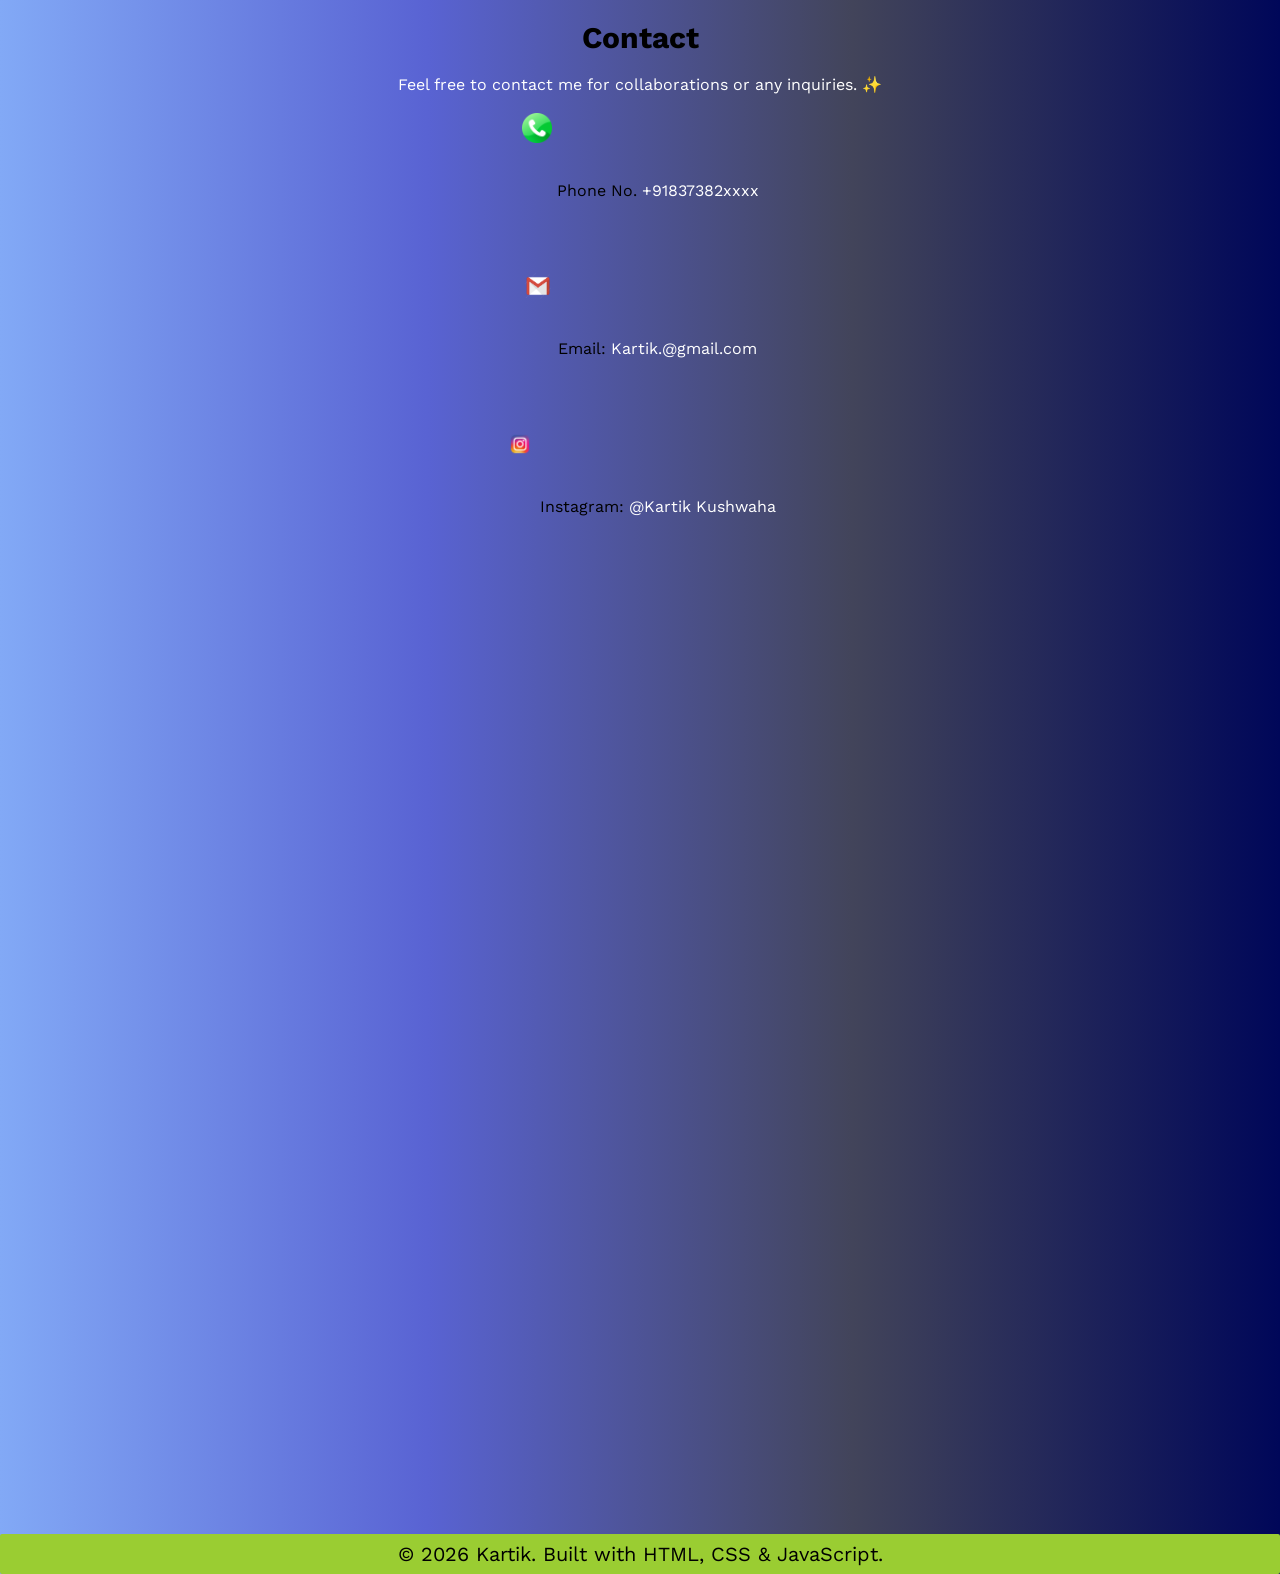
==== Contact.html @ c0a8cebb "Initial portfolio" ====
<!DOCTYPE html>
<html lang="en-In" dir="ltr">

<head>
  <meta charset="UTF-8">
  <meta name="viewport" content="width=device-width, initial-scale=1">
  <title>Portfolio/contact</title>
  
  
    <link rel="stylesheet" href="portfolio.css">
      <link rel="preconnect" href="https://fonts.googleapis.com">
<link rel="preconnect" href="https://fonts.gstatic.com" crossorigin>
<style>
  footer{
    margin-top: 74%;
  }
</style>
  
</style>
<link href="https://fonts.googleapis.com/css2?family=Playfair+Display:ital,wght@0,400..900;1,400..900&family=Work+Sans:ital,wght@0,100..900;1,100..900&display=swap" rel="stylesheet">
</head>

<body 
oncopy="return false"
onpaste="return false"
oncut="return false"
oncontextmenu="return false"
draggable="false">
  <audio id="backgroundMusic" loop preload="auto">
  <source src="Joker BGM Song (Bass Boosted).mp3" type="audio/mpeg">
</audio>
      <h2>Contact</h2>
Feel free to contact me for collaborations or any inquiries. ✨<br><br>
   <img src="Images/17910500.png" class="phone"/>
      <span class="color">Phone No.</span> <a href="tel:+918373828289">+91837382xxxx</a>
   <br>
   
   <img src="Images/pngtree-gmail-logo-png-png-image_4839469.jpg" class="mail"/> <span>Email: </span><a href="mailto:Kartik.@gmail.com">Kartik.@gmail.com</a><br>
   
  <img src="Images/instagram-logo-instagram-icon-transparent-free-png.png" class="insta"/>  <span>Instagram: </span> @Kartik Kushwaha
  
    <footer>
    © 2026 Kartik. Built with HTML, CSS & JavaScript.
  </footer>
  <script src="script.js"></script>
</body>

</html>
---- portfolio.css ----
*{
  margin: 0px;
  border-radius: 0px;
  box-sizing: border-box;
}
body{
  margin: 0px;
background:linear-gradient(to right,#82A9F6,#5963D3,#42445A,#000759);
  color: White;
  font-family: "Work Sans", sans-serif;
  align-items: center;
  text-align:center;
  -webkit-user-select: none; /* Safari aur Chrome/Android browsers ke liye */
  -moz-user-select: none;    /* Firefox ke liye */
  -ms-user-select: none;     /* Internet Explorer/Edge ke liye */
  user-select: none;         /* Standard syntax */
}

a{
  text-decoration: none;
  color: white;
}
h1,h4,h3,h2{
  color: black ;
  font-size: 30px;
  margin: 20px 0px 20px;
}
p,footer,section{
  font-size: 20px;
}

span{
  color: black;
  font-size: 16px;
}
nav{
  margin: 10px;
  padding: 15px;
  background-color: transparent;
  border-radius: 10px;
  box-shadow: 1px 0px 5px 3px black;
}

img{
  border-radius: 10px;
  margin-bottom: 10%;
}
.profile{
  border-radius: 30px;
  width: 90px;
  box-shadow: 2px 2px 5px white;
  position: sticky;
top: 20px;
}
.Hi{
  font-size: 25px;
}

footer{
  margin-top: 5px;
  padding: 8px;
  background-color: yellowgreen;
  border-radius: 2px;
  color: black;
}


i{
  color: #3EFFE8;
  font-size: 30px;
  text-shadow: 2px 5px  3px black;
  border-radius: 5px;
}
.line{
  color: lightyellow;
}
.Hero{
  font-size: 17px;
  color: cyan;
}

#contact{
  margin-bottom: 20px;
}
.phone,.mail,.insta{
  width: 30px;
  display: inline-block;
  vertical-align: middle;
}

li{
  list-style: none;
  padding: 0px;
  margin-top: 5px;
}

progress {
  width: 250px;
  height: 12px;
  border: none;
  border-radius: 10px;
  overflow: hidden;
}

/* Background */
progress::-webkit-progress-bar {
  background: #e5e7eb;
  border-radius: 10px;
}

/* Filled part */
progress::-webkit-progress-value {
  background: #19C51C;
  border-radius: 10px;
}

.website{
  text-align: center;
  align-items: center;
  display: block;
  position: center;
}

.floating-btn {
  position: fixed;   /* Isse button screen par ek jagah fix ho jayega */
  bottom: 15px;      /* Screen ke neeche se 20px ki doori */
  right: 10px;       /* Screen ke right (side) se 20px ki doori */
  z-index: 1000;     /* Taaki yeh button baki sabhi elements ke upar dikhe */
}

/* Button ki styling thodi clean karne ke liye (Optional) */

.floating-btn{
  background: transparent;
  border: none;
  cursor: pointer;
  padding: 0;
}


/* Dono buttons ka main container */
.floating-container {
  position: fixed;   /* Screen par ek jagah fix karne ke liye */
  bottom: 90px;      /* Screen ke neeche se doori */
  right: 5px;       /* Screen ke right side se doori */
  z-index: 1000;     /* Taaki sabke upar dikhe */
  
  display: flex;
  flex-direction: column; /* Buttons ko ek ke niche ek (vertical) lane ke liye */
  gap: 12px;         /* Dono buttons ke beech ka gap/space */
}

/* Dono buttons ki inner styling clean karne ke liye */
.floating-btn,.Github-btn {
  background: transparent;
  border: none;
  cursor: pointer;
  padding: 0;
  display: block;    /* Aligns perfectly */
}
  
/* Agar aap chaho toh hover effect bhi daal sakte ho (Optional) */
.floating-btn:hover,.Github-btn :hover {
  transform: scale(1.1); /* Hover karne par button thoda bada hoga */
  transition: transform 0.2s ease;
}

#musicGate {
  position: fixed;
  inset: 0;
  z-index: 999999;

  display: flex;
  justify-content: center;
  align-items: center;

  background: #111;
  color: white;
  text-align: center;
}

.music-box {
  width: min(90%, 400px);
  padding: 30px;
  box-sizing: border-box;
}

#enterBtn {
  padding: 14px 25px;
  border: none;
  border-radius: 10px;

  font-size: 16px;
  font-weight: bold;
  cursor: pointer;
}

#musicGate.hidden {
  display: none;
}
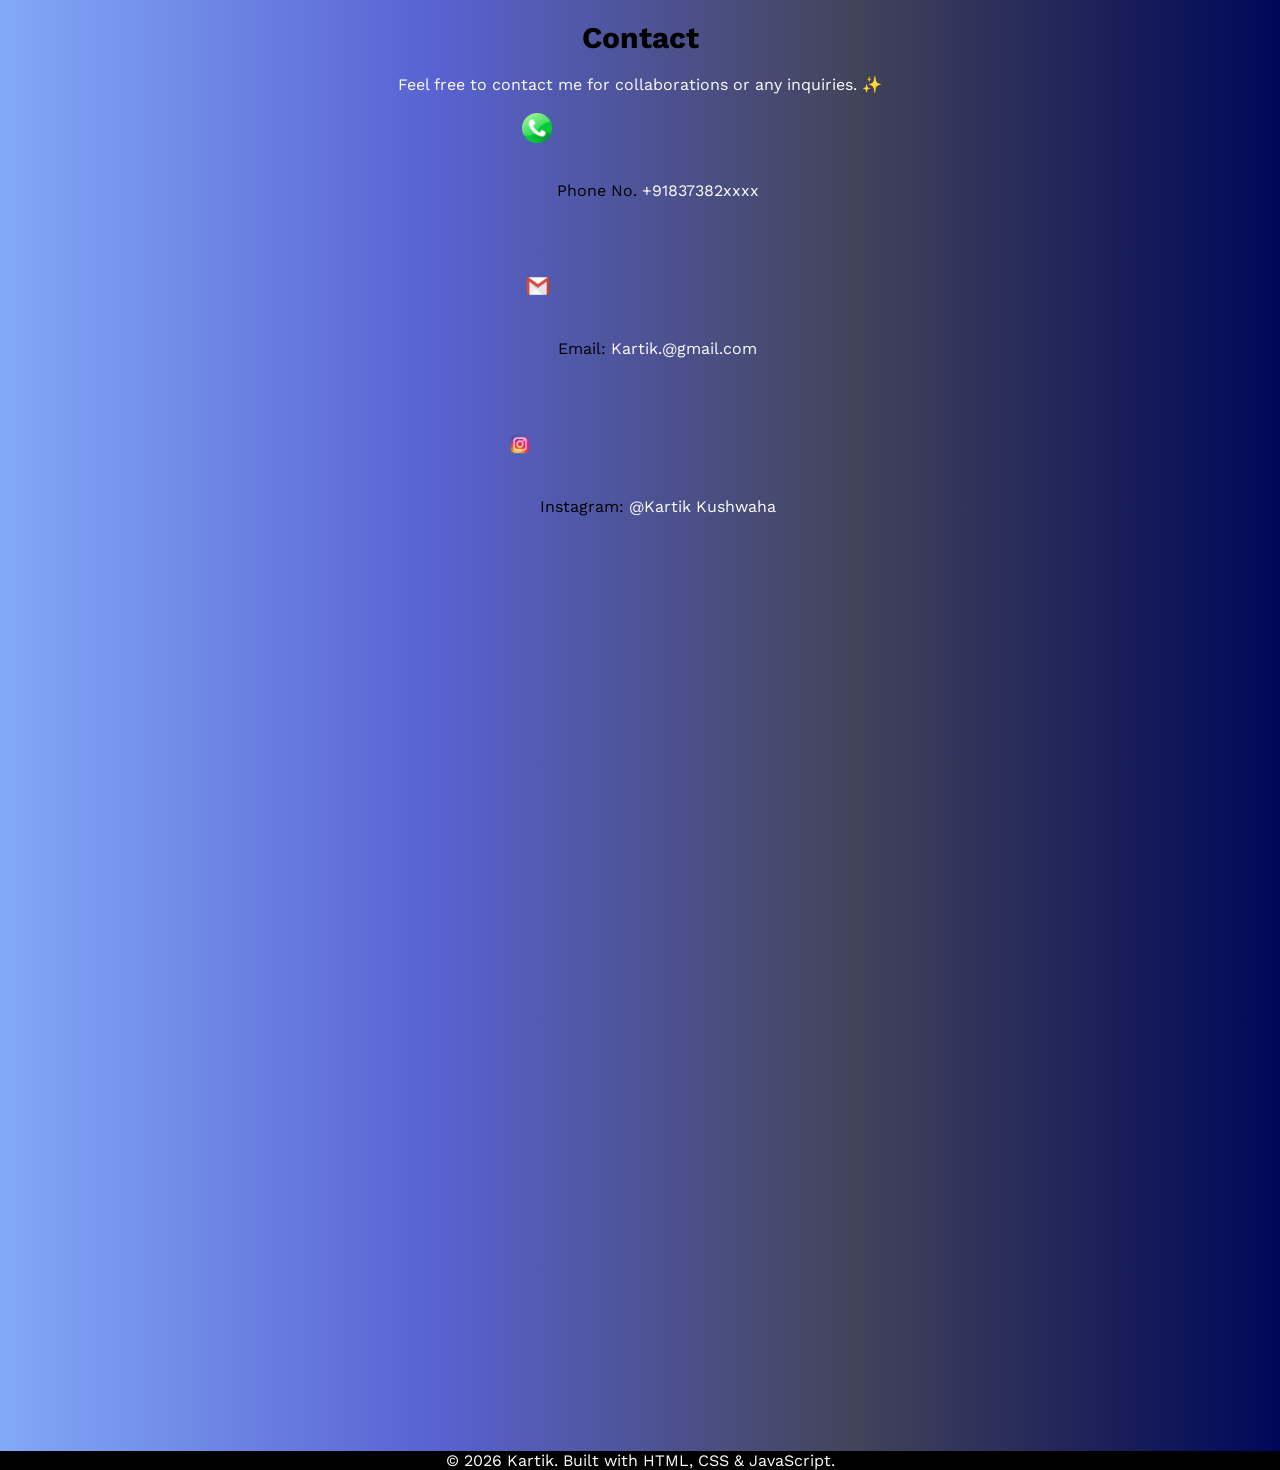
==== commit 77b02a2e: "Update Contact.html" ====
--- a/Contact.html
+++ b/Contact.html
@@ -4,19 +4,23 @@
 <head>
   <meta charset="UTF-8">
   <meta name="viewport" content="width=device-width, initial-scale=1">
-  <title>Portfolio/contact</title>
+  <title lang="en">Portfolio/contact</title>
   
+  <!--Aynalitics link-->
+
+<script defer src="https://cloud.umami.is/script.js" data-website-id="4ed51c82-3ce9-49e3-8a0f-033f28241ecb"></script>
+
   
     <link rel="stylesheet" href="portfolio.css">
       <link rel="preconnect" href="https://fonts.googleapis.com">
+      
 <link rel="preconnect" href="https://fonts.gstatic.com" crossorigin>
 <style>
   footer{
-    margin-top: 74%;
+    margin-top: 67.5%;
   }
 </style>
   
-</style>
 <link href="https://fonts.googleapis.com/css2?family=Playfair+Display:ital,wght@0,400..900;1,400..900&family=Work+Sans:ital,wght@0,100..900;1,100..900&display=swap" rel="stylesheet">
 </head>
 
--- a/portfolio.css
+++ b/portfolio.css
@@ -3,6 +3,7 @@
   border-radius: 0px;
   box-sizing: border-box;
 }
+
 body{
   margin: 0px;
 background:linear-gradient(to right,#82A9F6,#5963D3,#42445A,#000759);
@@ -20,12 +21,17 @@
   text-decoration: none;
   color: white;
 }
-h1,h4,h3,h2{
+ 
+h1,
+h4,
+h3,
+h2{
   color: black ;
   font-size: 30px;
   margin: 20px 0px 20px;
 }
-p,footer,section{
+
+p,section{
   font-size: 20px;
 }
 
@@ -33,18 +39,42 @@
   color: black;
   font-size: 16px;
 }
-nav{
-  margin: 10px;
+
+/*Hidden nav*/
+#nav {
+  display: none;
+
+  position: absolute;
+  top: 60px;
+  right: 15px;
+
+  width: 50%;
   padding: 15px;
-  background-color: transparent;
+
+  background: #555;
   border-radius: 10px;
   box-shadow: 1px 0px 5px 3px black;
+
+  flex-direction: column;
+  gap: 10px;
+
+  z-index: 1000;
+}
+
+#nav.show {
+  display: flex;
+}
+
+#nav a {
+  color: white;
+  font-size: 17px;
 }
 
 img{
   border-radius: 10px;
   margin-bottom: 10%;
 }
+
 .profile{
   border-radius: 30px;
   width: 90px;
@@ -52,16 +82,9 @@
   position: sticky;
 top: 20px;
 }
+
 .Hi{
   font-size: 25px;
-}
-
-footer{
-  margin-top: 5px;
-  padding: 8px;
-  background-color: yellowgreen;
-  border-radius: 2px;
-  color: black;
 }
 
 
@@ -71,9 +94,11 @@
   text-shadow: 2px 5px  3px black;
   border-radius: 5px;
 }
+
 .line{
   color: lightyellow;
 }
+
 .Hero{
   font-size: 17px;
   color: cyan;
@@ -81,8 +106,16 @@
 
 #contact{
   margin-bottom: 20px;
-}
-.phone,.mail,.insta{
+  transition: all 0.1s ease;
+}
+
+hover:#contact{
+  font-size: 30%;
+}
+
+.phone,
+.mail,
+.insta{
   width: 30px;
   display: inline-block;
   vertical-align: middle;
@@ -116,9 +149,7 @@
 
 .website{
   text-align: center;
-  align-items: center;
-  display: block;
-  position: center;
+  margin: auto;
 }
 
 .floating-btn {
@@ -197,4 +228,47 @@
 
 #musicGate.hidden {
   display: none;
-}+}
+
+.Demo{
+  background: white;
+  border-radius: 10px;
+  height: 30px;
+  color: black;
+  width: 40%;
+  display: flex;
+  align-items: center;
+  text-align: center;
+  justify-content: center;
+  margin: auto;
+}
+
+.slide_button {
+  display: flex;
+  justify-content: center;
+  align-items: center;
+
+  margin-left: auto;
+  margin-right: 15px;
+
+  border-radius: 50%;
+  height: 40px;
+  width: 40px;
+
+  border: none;
+  background: transparent;
+}
+
+#slide{
+  color: white;
+}
+
+.material-symbols-outlined{
+  font-size: 170px;
+}
+
+footer{
+  color: white;
+  background: black;
+  margin-top: 10px;
+}
